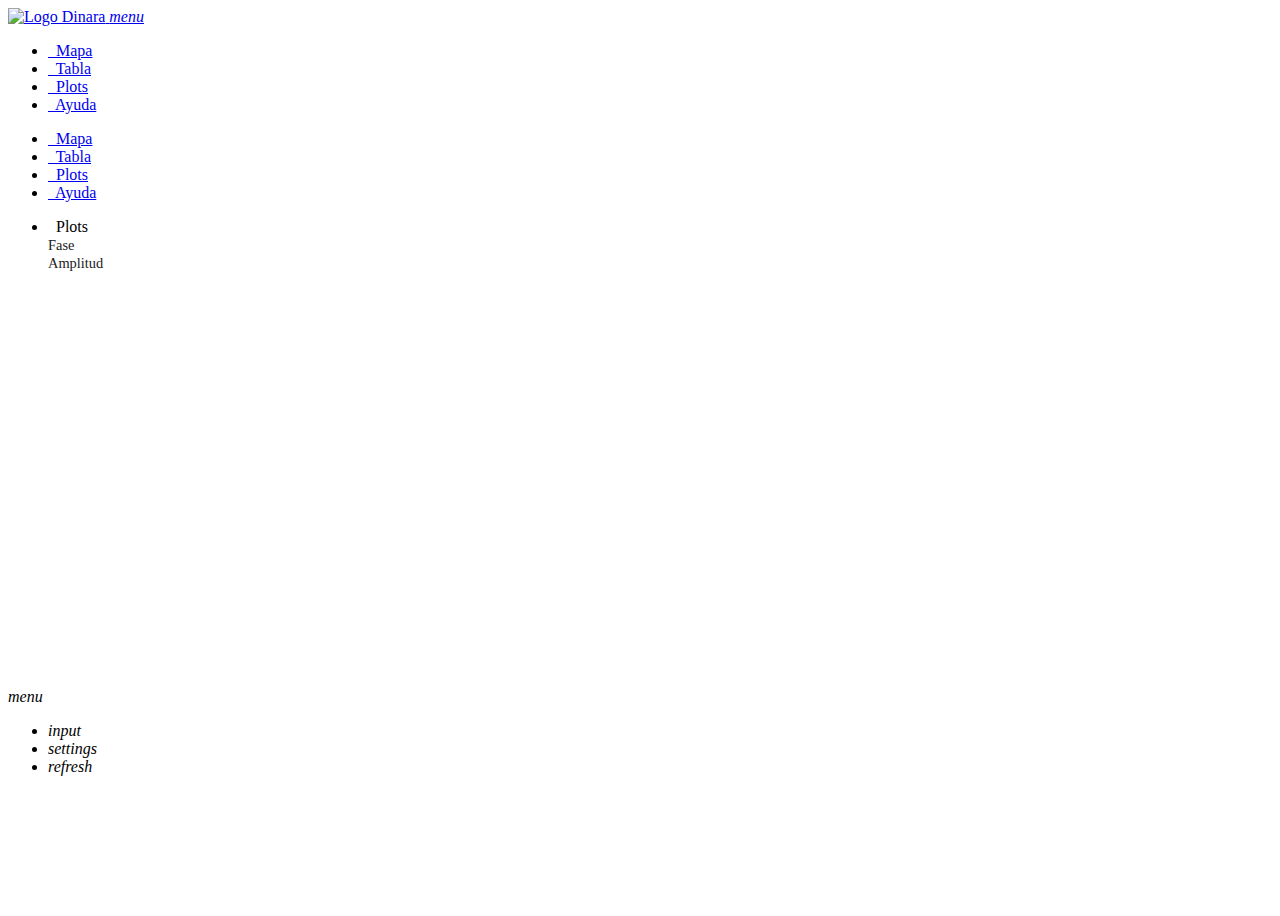
==== www/plots.html @ 2b076448 "add plotly chart" ====
<!DOCTYPE html>
<html lang="es">

<head>
  <!--Let browser know website is optimized for mobile-->
  <meta name="viewport" content="width=device-width, initial-scale=1.0" />
  <meta http-equiv="Content-Type" content="text/html; charset=UTF-8">
  <meta property="og:title" content="Visualizar AIS y VMS data">
  <meta property="og:image" content="img/ais.png">
  <meta property="og:site_name" content="DINARA - LTP">
  <meta property="og:description" content="Aplicación web interactiva basada en R con Shiny, Material Design de Google y consultas a Base de Datos PostgreSQL">
  <link rel="shortcut icon" href="img/ais.png" type="image/x-icon">
  <meta name="author" content="Guzmán López - Data Scientist / Marine Biologist - guzilop@gmail.com">

  <title>AIS/VMS - Laboratorio de Tecnología Pesquera - DINARA | Plots</title>

  <!-- Shiny -->
  <script type="application/html-dependencies">json2[2014.02.04];jquery[1.12.4];shiny[1.0.5];htmlwidgets[0.9];plotly-binding[4.7.1];bootstrap[3.3.7]</script>
  <script src="shared/json2-min.js"></script>
  <script src="js/jquery.min.js" type="text/javascript"></script>
  <script src="js/shiny.min.js" type="text/javascript"></script>
  <link rel="stylesheet" type="text/css" href="shared/shiny.css" />
   <!-- Plotly -->
  <script src="js/htmlwidgets.js" type="text/javascript"></script>
  <script src="js/plotly.js" type="text/javascript"></script>
  <link type="text/css" rel="stylesheet" href="plotlyjs-1.29.2/plotly-htmlwidgets.css">
  <script src="plotlyjs-1.29.2/plotly-latest.min.js"></script>

  <!--Import Google Icon Font-->
  <link type="text/css" href="css/callFontIcons.css" rel="stylesheet">
  <!--Import FontAwesome-->
  <link rel="stylesheet" href="font/font-awesome-4.7.0/css/font-awesome.min.css">
  <!--Import materialize.css-->
  <link type="text/css" rel="stylesheet" href="css/materialize.min.css" media="screen,projection" />
  <!-- Personalized style -->
  <link type="text/css" rel="stylesheet" href="css/personalized.css" media="screen,projection" />

  <!--Import jQuery before materialize.js
  <script type="text/javascript" src="js/jquery-2.2.1.min.js"></script>-->
  <script type="text/javascript" src="js/materialize.min.js"></script>

  <!-- noUiSlider -->
  <link type="text/css" rel="stylesheet" href="css/nouislider.css">
  <script type="text/javascript" src="js/nouislider.js"></script>
  
  <!-- Personalized js -->
  <script type="text/javascript" src="js/personalized_plot.js"></script>


</head>

<header></header>

<main>

  <div class="navbar-fixed">
    <nav class="blue-grey darken-3">
      <a href="http://www.mgap.gub.uy/unidad-ejecutora/direccion-nacional-de-recursos-acuaticos/" class="tooltipped brand-logo" data-position="top" data-delay="1000" data-tooltip="Ir a página web de DINARA" target="_blank">
        <img src="img/logoDINARA.png" alt="Logo Dinara" width="100%" class="">
      </a>
      <a href="#" data-activates="mobile-demo" class="button-collapse"><i class="material-icons">menu</i></a>
      <ul id="nav-mobile" class="right hide-on-med-and-down">
        <li><a href="index.html"><i class="fa fa-location-arrow fa-fw" aria-hidden="true"></i>&nbsp; Mapa</a></li>
        <li><a href="table.html"><i class="fa fa-table fa-fw" aria-hidden="true"></i>&nbsp; Tabla</a></li>
        <li><a href="plots.html"><i class="fa fa-line-chart fa-fw" aria-hidden="true"></i>&nbsp; Plots</a></li>
        <li><a href="about.html"><i class="fa fa-question fa-fw" aria-hidden="true"></i>&nbsp; Ayuda</a></li>
      </ul>
      <ul class="side-nav" id="mobile">
        <li><a href="index.html"><i class="fa fa-location-arrow fa-fw" aria-hidden="true"></i>&nbsp; Mapa</a></li>
        <li><a href="table.html"><i class="fa fa-table fa-fw" aria-hidden="true"></i>&nbsp; Tabla</a></li>
        <li><a href="plots.html"><i class="fa fa-line-chart fa-fw" aria-hidden="true"></i>&nbsp; Plots</a></li>
        <li><a href="about.html"><i class="fa fa-question fa-fw" aria-hidden="true"></i>&nbsp; Ayuda</a></li>
      </ul>
    </nav>
  </div>

  <div class="content-fluid" id="top">

    <!-- Page Layout here -->
    <div class="row">
      <!-- Input Sidebar panel -->
      <div id="sidebarPanel" class="col s12 m4 l3 z-depth-0">
        <div id="input">
          <ul class="collapsible z-depth-0" data-collapsible="accordion">
            <li>
              <div class="tooltipped collapsible-header active" data-position="top" data-delay="1000" data-tooltip="Plots"><i class="fa fa-line-chart fa-fw" aria-hidden="true"></i>&nbsp; Plots</div>
              <div class="collapsible-body" style="display: block;">
                <span>

                  <div class="row">
                    <div class="col s12">
                      <form>
                        <label for="sinePhase">Fase</label>
                        <div id="sinePhase"></div>
                        </form>
                        </div>
                        </div>

                        <div class="row">
                    <div class="col s12">
                      <form>
                        <label for="sineAmplitude">Amplitud</label>
                        <div id="sineAmplitude"></div>
                        </form>
                        </div>
                        </div>

                        </span>
              </div>
            </li>
          </ul>
        </div>
      </div>

      <!-- Main Panel -->
      <div id="mainPanel" class="col s12 m8 l9">
        <section>
          <div class="row">
            <div class="cols 12">
              <div id="plot" style="width:100%; height:400px; " class="plotly html-widget html-widget-output"></div>
            </div>
          </div>
        </section>
      </div>
    </div>
  </div>

  <!-- noUiSlider -->
  <script type="text/javascript" src="js/nouislider.js"></script>

  <!-- button menu -->
  <div class="fixed-action-btn vertical click-to-toggle z-depth-10" style="bottom: 45px; right: 24px;">
    <a class="btn-floating btn-large blue-grey darken-3">
      <i class="material-icons">menu</i>
    </a>
    <ul>
      <li id="btnInput"><a class="btn-floating blue-grey darken-3"><i class="material-icons tooltipped" data-position="left" data-delay="1000" data-tooltip="Entrada de datos">input</i></a></li>
      <li id="btnSettings"><a class="btn-floating blue-grey darken-3"><i class="material-icons tooltipped" data-position="left" data-delay="1000" data-tooltip="Opciones de mapa">settings</i></a></li>
      <li id="btnReplay"><a class="btn-floating blue-grey darken-3"><i class="material-icons tooltipped" data-position="left" data-delay="1000" data-tooltip="Actualizar">refresh</i></a></li>
    </ul>
  </div>
</main>

</html>
---- www/css/personalized.css ----
/*** MI ESTILO ***/

/* Replace colors #26a69a, #84c7c1 from materialize.css

/*** nav ***/


/*
nav {
  color: #fff;
  background-color: #005eff;
  width: 100%;
  height: 56px;
  line-height: 56px;
}
*/


/*** leaflet map ***/

#map {
  width: 100%;
  height:85vh;
  z-index: 2;
}
.ghbtns {
  position: relative;
  top: 4px;
  margin-left: 5px;
  z-index: 2;
}

/*** sticky footer ***/

body {
  display: flex;
  min-height: 100vh;
  flex-direction: column;
}
main {
  flex: 1 0 auto;
}

/*** select options ***/
.dropdown-content li>a, .dropdown-content li>span {
    font-size: 12px !important;
    color: #37474f;
    display: block;
    line-height: 12px !important;
    padding: 12px 14px;
    padding-top: 14px;
    padding-right: 14px;
    padding-bottom: 12px;
    padding-left: 14px;
}

.picker__day--disabled, .picker__day--disabled:hover, .picker--focused .picker__day--disabled{
  background: #595959 !important;
}


/*** noUi sliders ***/
.noUi-connect {
  background-color: #37474f !important;
}

.noUi-horizontal .noUi-handle {
  background-color: #37474f !important;
}

.noUi-target .range-label {
  
  background-color: #37474f !important;
  box-shadow: 0 1px 3px 1px rgba(0, 0, 0, 0.4) !important;
}

.picker__weekday-display {
  
  background-color: #37474f !important;
  
}

.circle {
  height: 30px !important;;
  width: 40px !important;
  border-radius: 0% !important;
}

label {
    font-size: .9rem;
    color: #212121;
}
---- www/css/nouislider.css ----
/*!
 * Materialize v0.97.5 (http://materializecss.com)
 * Copyright 2014-2015 Materialize
 * MIT License (https://raw.githubusercontent.com/Dogfalo/materialize/master/LICENSE)
 */

/* Functional styling;
 * These styles are required for noUiSlider to function.
 * You don't need to change these rules to apply your design.
 */
.noUi-target,
.noUi-target * {
-webkit-touch-callout: none;
-webkit-user-select: none;
-ms-touch-action: none;
-ms-user-select: none;
-moz-user-select: none;
-moz-box-sizing: border-box;
	box-sizing: border-box;
}
.noUi-target {
	position: relative;
	direction: ltr;
}
.noUi-base {
	width: 100%;
	height: 100%;
	position: relative;
	z-index: 1; /* Fix 401 */
}
.noUi-origin {
	position: absolute;
	right: 0;
	top: 6px;
	left: 0;
	bottom: 0;
}
.noUi-handle {
	position: relative;
	z-index: 1;
}
.noUi-stacking .noUi-handle {
/* This class is applied to the lower origin when
   its values is > 50%. */
	z-index: 10;
}
.noUi-state-tap .noUi-origin {
-webkit-transition: left 0.25s, top 0.25s;
	transition: left 0.25s, top 0.25s;
}
.noUi-state-drag * {
	cursor: inherit !important;
}

/* Painting and performance;
 * Browsers can paint handles in their own layer.
 */
.noUi-base {
	-webkit-transform: translate3d(0,0,0);
	transform: translate3d(0,0,0);
}

/* Slider size and handle placement;
 */
.noUi-horizontal {
	height: 18px;
}
.noUi-horizontal .noUi-handle {
	width: 34px;
	height: 28px;
	left: -17px;
	top: -6px;
}
.noUi-vertical {
	width: 18px;
}
.noUi-vertical .noUi-handle {
	width: 28px;
	height: 34px;
	left: -6px;
	top: -17px;
}

/* Styling;
 */
.noUi-background {
	background: #FAFAFA;
	box-shadow: inset 0 1px 1px #f0f0f0;
}
.noUi-connect {
	background: #3FB8AF;
	box-shadow: inset 0 0 3px rgba(51,51,51,0.45);
-webkit-transition: background 450ms;
	transition: background 450ms;
}
.noUi-origin {
	border-radius: 2px;
}
.noUi-target {
	border-radius: 4px;
	border: 1px solid #D3D3D3;
	box-shadow: inset 0 1px 1px #F0F0F0, 0 3px 6px -5px #BBB;
}
.noUi-target.noUi-connect {
	box-shadow: inset 0 0 3px rgba(51,51,51,0.45), 0 3px 6px -5px #BBB;
}

/* Handles and cursors;
 */
.noUi-dragable {
	cursor: w-resize;
}
.noUi-vertical .noUi-dragable {
	cursor: n-resize;
}
.noUi-handle {
	border: 1px solid #D9D9D9;
	border-radius: 3px;
	background: #FFF;
	cursor: default;
	box-shadow: inset 0 0 1px #FFF,
				inset 0 1px 7px #EBEBEB,
				0 3px 6px -3px #BBB;
}
.noUi-active {
	box-shadow: inset 0 0 1px #FFF,
				inset 0 1px 7px #DDD,
				0 3px 6px -3px #BBB;
}

/* Handle stripes;
 */
.noUi-handle:before,
.noUi-handle:after {
	content: "";
	display: block;
	position: absolute;
	height: 14px;
	width: 1px;
	background: #E8E7E6;
	left: 14px;
	top: 6px;
}
.noUi-handle:after {
	left: 17px;
}
.noUi-vertical .noUi-handle:before,
.noUi-vertical .noUi-handle:after {
	width: 14px;
	height: 1px;
	left: 6px;
	top: 14px;
}
.noUi-vertical .noUi-handle:after {
	top: 17px;
}

/* Disabled state;
 */
[disabled].noUi-connect,
[disabled] .noUi-connect {
	background: #B8B8B8;
}
[disabled].noUi-origin,
[disabled] .noUi-handle {
	cursor: not-allowed;
}

/*Materialize Theming*/

.noUi-target {

  box-shadow: none;
  border: none;
}
.noUi-base {
  height: 15px;
  top: -6px;
}
.noUi-background {
  height: 3px;
  top: 6px;
  background-color: #bfbfbf;
}
.noUi-horizontal {
  height: 3px;
}
.noUi-connect {
  height: 3px;
  top: 6px;
  background-color: #26A69A;
  box-shadow: none;
}

/*Handle*/
.noUi-horizontal .noUi-handle {
  width: 15px;
  height: 15px;
  border-radius: 50%;
  box-shadow: none;
  background-color: #26A69A;
  border: none;
  left: -5px;
  top: -6px;
  transition: width .2s cubic-bezier(0.215, 0.610, 0.355, 1.000),
              height .2s cubic-bezier(0.215, 0.610, 0.355, 1.000),
              left .2s cubic-bezier(0.215, 0.610, 0.355, 1.000),
              top .2s cubic-bezier(0.215, 0.610, 0.355, 1.000);
}
.noUi-handle:before {
  content: none;
}
.noUi-handle:after {
  content: none;
}
/*Handle on Drag*/
.noUi-target .noUi-active.noUi-handle {
  width: 3px;
  height: 3px;
  left: 0;
  top: 0;
}

.noUi-target .noUi-active .range-label span {
}
.noUi-target .range-label {
  position: absolute;
  height: 30px;
  width: 30px;
  top: -17px;
  left: -2px;
  background-color: #26A69A;
  border-radius: 50%;
  transition: border-radius .25s cubic-bezier(0.215, 0.610, 0.355, 1.000),
              transform .25s cubic-bezier(0.215, 0.610, 0.355, 1.000);
  transform: scale(.5) rotate(-45deg);
  transform-origin: 50% 100%;
}
.noUi-target .noUi-active .range-label {
  border-radius: 15px 15px 15px 0;
  transform: rotate(-45deg) translate(23px, -25px);

}
.range-label span {
  width: 100%;
  text-align: center;
  color: #fff;
  font-size: 12px;
  transform: rotate(45deg);
  opacity: 0;
  position: absolute;
  top: 7px;
  left: -1px;
  transition: opacity .25s cubic-bezier(0.215, 0.610, 0.355, 1.000);
}
.noUi-active .range-label span {
  opacity: 1;
}
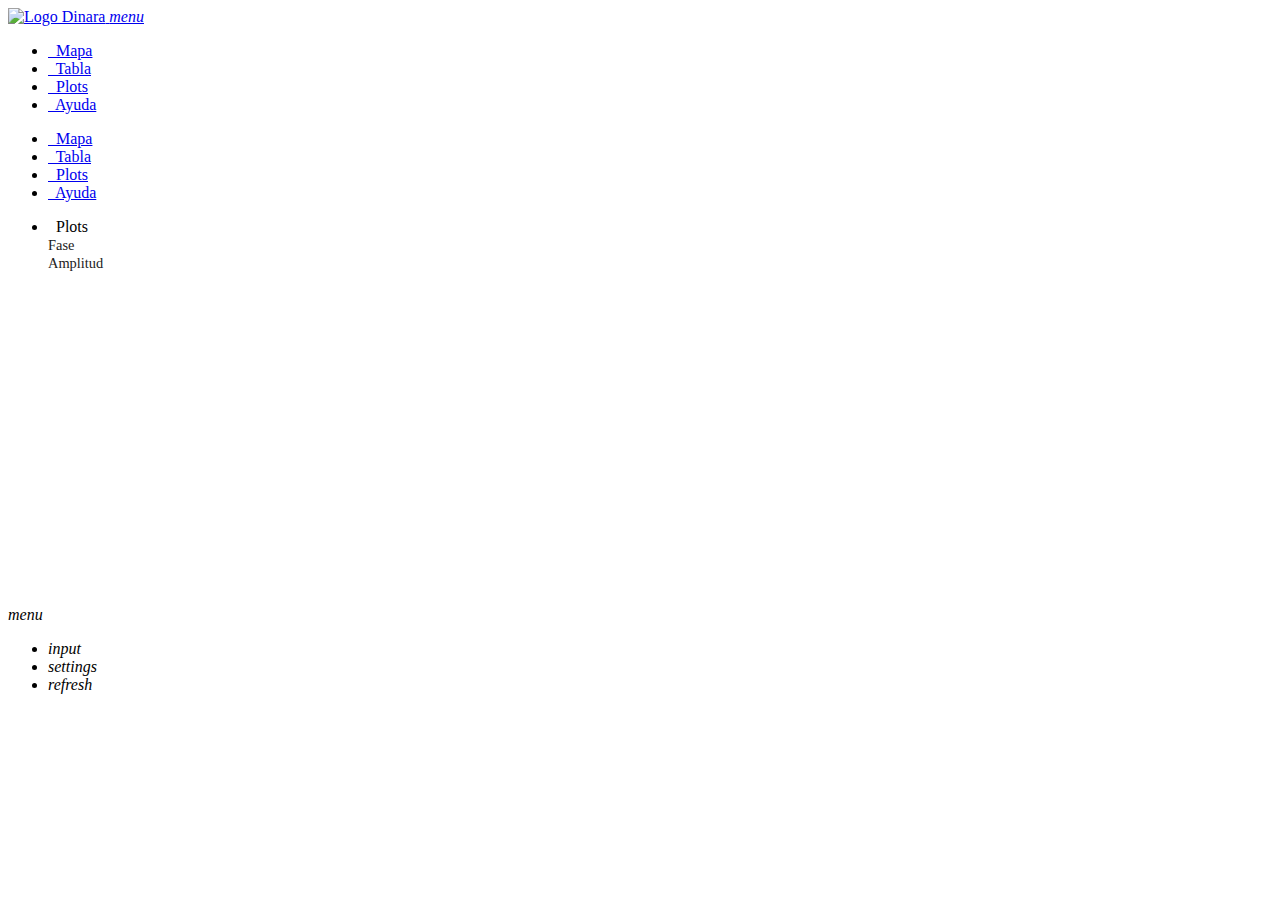
==== commit b24ce100: "change plot height" ====
--- a/www/plots.html
+++ b/www/plots.html
@@ -115,9 +115,10 @@
       <!-- Main Panel -->
       <div id="mainPanel" class="col s12 m8 l9">
         <section>
+          <br />
           <div class="row">
             <div class="cols 12">
-              <div id="plot" style="width:100%; height:400px; " class="plotly html-widget html-widget-output"></div>
+              <div id="plotSpeed" style="width:100%; height:300px; " class="plotly html-widget html-widget-output"></div>
             </div>
           </div>
         </section>
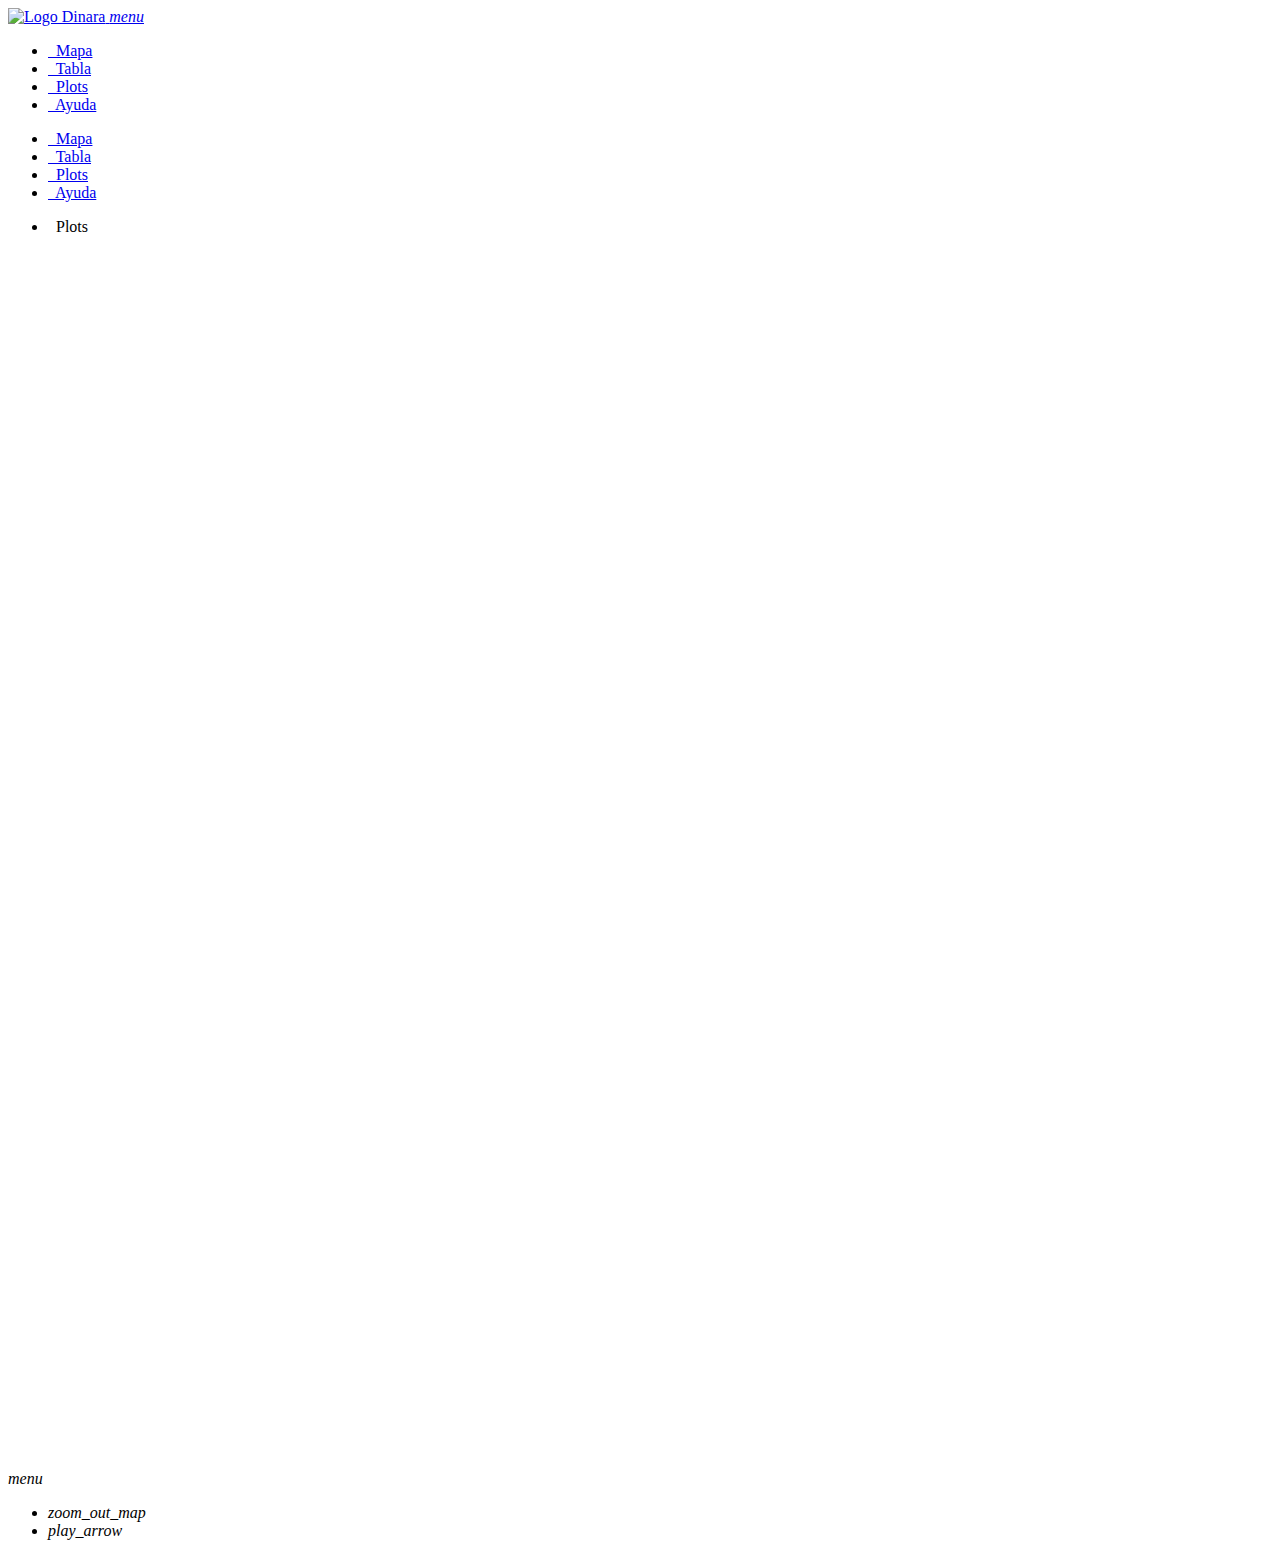
==== commit 753b8ee0: "add menu buttons and fullscreen option" ====
--- a/www/plots.html
+++ b/www/plots.html
@@ -5,14 +5,14 @@
   <!--Let browser know website is optimized for mobile-->
   <meta name="viewport" content="width=device-width, initial-scale=1.0" />
   <meta http-equiv="Content-Type" content="text/html; charset=UTF-8">
-  <meta property="og:title" content="Visualizar AIS y VMS data">
+  <meta property="og:title" content="Visualizar AIS data">
   <meta property="og:image" content="img/ais.png">
-  <meta property="og:site_name" content="DINARA - LTP">
+  <meta property="og:site_name" content="DINARA">
   <meta property="og:description" content="Aplicación web interactiva basada en R con Shiny, Material Design de Google y consultas a Base de Datos PostgreSQL">
   <link rel="shortcut icon" href="img/ais.png" type="image/x-icon">
   <meta name="author" content="Guzmán López - Data Scientist / Marine Biologist - guzilop@gmail.com">
 
-  <title>AIS/VMS - Laboratorio de Tecnología Pesquera - DINARA | Plots</title>
+  <title>AIS - DINARA | Plots</title>
 
   <!-- Shiny -->
   <script type="application/html-dependencies">json2[2014.02.04];jquery[1.12.4];shiny[1.0.5];htmlwidgets[0.9];plotly-binding[4.7.1];bootstrap[3.3.7]</script>
@@ -20,7 +20,7 @@
   <script src="js/jquery.min.js" type="text/javascript"></script>
   <script src="js/shiny.min.js" type="text/javascript"></script>
   <link rel="stylesheet" type="text/css" href="shared/shiny.css" />
-   <!-- Plotly -->
+  <!-- Plotly -->
   <script src="js/htmlwidgets.js" type="text/javascript"></script>
   <script src="js/plotly.js" type="text/javascript"></script>
   <link type="text/css" rel="stylesheet" href="plotlyjs-1.29.2/plotly-htmlwidgets.css">
@@ -29,7 +29,7 @@
   <!--Import Google Icon Font-->
   <link type="text/css" href="css/callFontIcons.css" rel="stylesheet">
   <!--Import FontAwesome-->
-  <link rel="stylesheet" href="font/font-awesome-4.7.0/css/font-awesome.min.css">
+  <link rel="stylesheet" href="fonts/font-awesome-4.7.0/css/font-awesome.min.css">
   <!--Import materialize.css-->
   <link type="text/css" rel="stylesheet" href="css/materialize.min.css" media="screen,projection" />
   <!-- Personalized style -->
@@ -42,17 +42,12 @@
   <!-- noUiSlider -->
   <link type="text/css" rel="stylesheet" href="css/nouislider.css">
   <script type="text/javascript" src="js/nouislider.js"></script>
-  
+
   <!-- Personalized js -->
   <script type="text/javascript" src="js/personalized_plot.js"></script>
-
-
 </head>
-
 <header></header>
-
 <main>
-
   <div class="navbar-fixed">
     <nav class="blue-grey darken-3">
       <a href="http://www.mgap.gub.uy/unidad-ejecutora/direccion-nacional-de-recursos-acuaticos/" class="tooltipped brand-logo" data-position="top" data-delay="1000" data-tooltip="Ir a página web de DINARA" target="_blank">
@@ -62,20 +57,18 @@
       <ul id="nav-mobile" class="right hide-on-med-and-down">
         <li><a href="index.html"><i class="fa fa-location-arrow fa-fw" aria-hidden="true"></i>&nbsp; Mapa</a></li>
         <li><a href="table.html"><i class="fa fa-table fa-fw" aria-hidden="true"></i>&nbsp; Tabla</a></li>
-        <li><a href="plots.html"><i class="fa fa-line-chart fa-fw" aria-hidden="true"></i>&nbsp; Plots</a></li>
+        <li class="active"><a href="plots.html"><i class="fa fa-line-chart fa-fw" aria-hidden="true"></i>&nbsp; Plots</a></li>
         <li><a href="about.html"><i class="fa fa-question fa-fw" aria-hidden="true"></i>&nbsp; Ayuda</a></li>
       </ul>
       <ul class="side-nav" id="mobile">
         <li><a href="index.html"><i class="fa fa-location-arrow fa-fw" aria-hidden="true"></i>&nbsp; Mapa</a></li>
         <li><a href="table.html"><i class="fa fa-table fa-fw" aria-hidden="true"></i>&nbsp; Tabla</a></li>
-        <li><a href="plots.html"><i class="fa fa-line-chart fa-fw" aria-hidden="true"></i>&nbsp; Plots</a></li>
+        <li class="active"><a href="plots.html"><i class="fa fa-line-chart fa-fw" aria-hidden="true"></i>&nbsp; Plots</a></li>
         <li><a href="about.html"><i class="fa fa-question fa-fw" aria-hidden="true"></i>&nbsp; Ayuda</a></li>
       </ul>
     </nav>
   </div>
-
   <div class="content-fluid" id="top">
-
     <!-- Page Layout here -->
     <div class="row">
       <!-- Input Sidebar panel -->
@@ -86,25 +79,14 @@
               <div class="tooltipped collapsible-header active" data-position="top" data-delay="1000" data-tooltip="Plots"><i class="fa fa-line-chart fa-fw" aria-hidden="true"></i>&nbsp; Plots</div>
               <div class="collapsible-body" style="display: block;">
                 <span>
-
                   <div class="row">
                     <div class="col s12">
-                      <form>
-                        <label for="sinePhase">Fase</label>
-                        <div id="sinePhase"></div>
-                        </form>
                         </div>
                         </div>
-
                         <div class="row">
                     <div class="col s12">
-                      <form>
-                        <label for="sineAmplitude">Amplitud</label>
-                        <div id="sineAmplitude"></div>
-                        </form>
                         </div>
                         </div>
-
                         </span>
               </div>
             </li>
@@ -115,10 +97,20 @@
       <!-- Main Panel -->
       <div id="mainPanel" class="col s12 m8 l9">
         <section>
-          <br />
+          <br>
           <div class="row">
-            <div class="cols 12">
-              <div id="plotSpeed" style="width:100%; height:300px; " class="plotly html-widget html-widget-output"></div>
+            <div class="col s12 m9 l9">
+              <div id="plotHistSignals" class="shiny-plot-output" style="width: 100%; height: 200px"></div>
+            </div>
+            <div class="col s12 m3 l3"></div>
+            </div>
+          <div class="row">
+            <div class="col s12 m9 l9">
+              <!--<div id="plotSpeed" style="width:100%; height:300px; " class="plotly html-widget html-widget-output"></div>-->
+              <div id="plotScatterPlotSpeed" class="shiny-plot-output" style="width: 100%; height: 500px"></div>
+            </div>
+            <div class="col s12 m3 l3">
+              <div id="plotHistSpeed" class="shiny-plot-output" style="width: 100%; height: 500px"></div>
             </div>
           </div>
         </section>
@@ -128,18 +120,17 @@
 
   <!-- noUiSlider -->
   <script type="text/javascript" src="js/nouislider.js"></script>
-
-  <!-- button menu -->
+  
+   <!-- button menu -->
   <div class="fixed-action-btn vertical click-to-toggle z-depth-10" style="bottom: 45px; right: 24px;">
     <a class="btn-floating btn-large blue-grey darken-3">
       <i class="material-icons">menu</i>
     </a>
     <ul>
-      <li id="btnInput"><a class="btn-floating blue-grey darken-3"><i class="material-icons tooltipped" data-position="left" data-delay="1000" data-tooltip="Entrada de datos">input</i></a></li>
-      <li id="btnSettings"><a class="btn-floating blue-grey darken-3"><i class="material-icons tooltipped" data-position="left" data-delay="1000" data-tooltip="Opciones de mapa">settings</i></a></li>
-      <li id="btnReplay"><a class="btn-floating blue-grey darken-3"><i class="material-icons tooltipped" data-position="left" data-delay="1000" data-tooltip="Actualizar">refresh</i></a></li>
+      <li id="btnInput"><a class="btn-floating blue-grey darken-3"><i class="material-icons tooltipped" data-position="left" data-delay="1000" data-tooltip="Pantalla completa">zoom_out_map</i></a></li>
+       <li id="btnReplay"><a class="btn-floating blue-grey darken-3"><i class="material-icons tooltipped" data-position="left" data-delay="1000" data-tooltip="Mostrar">play_arrow</i></a></li>
     </ul>
   </div>
+  
 </main>
-
-</html>
+</html>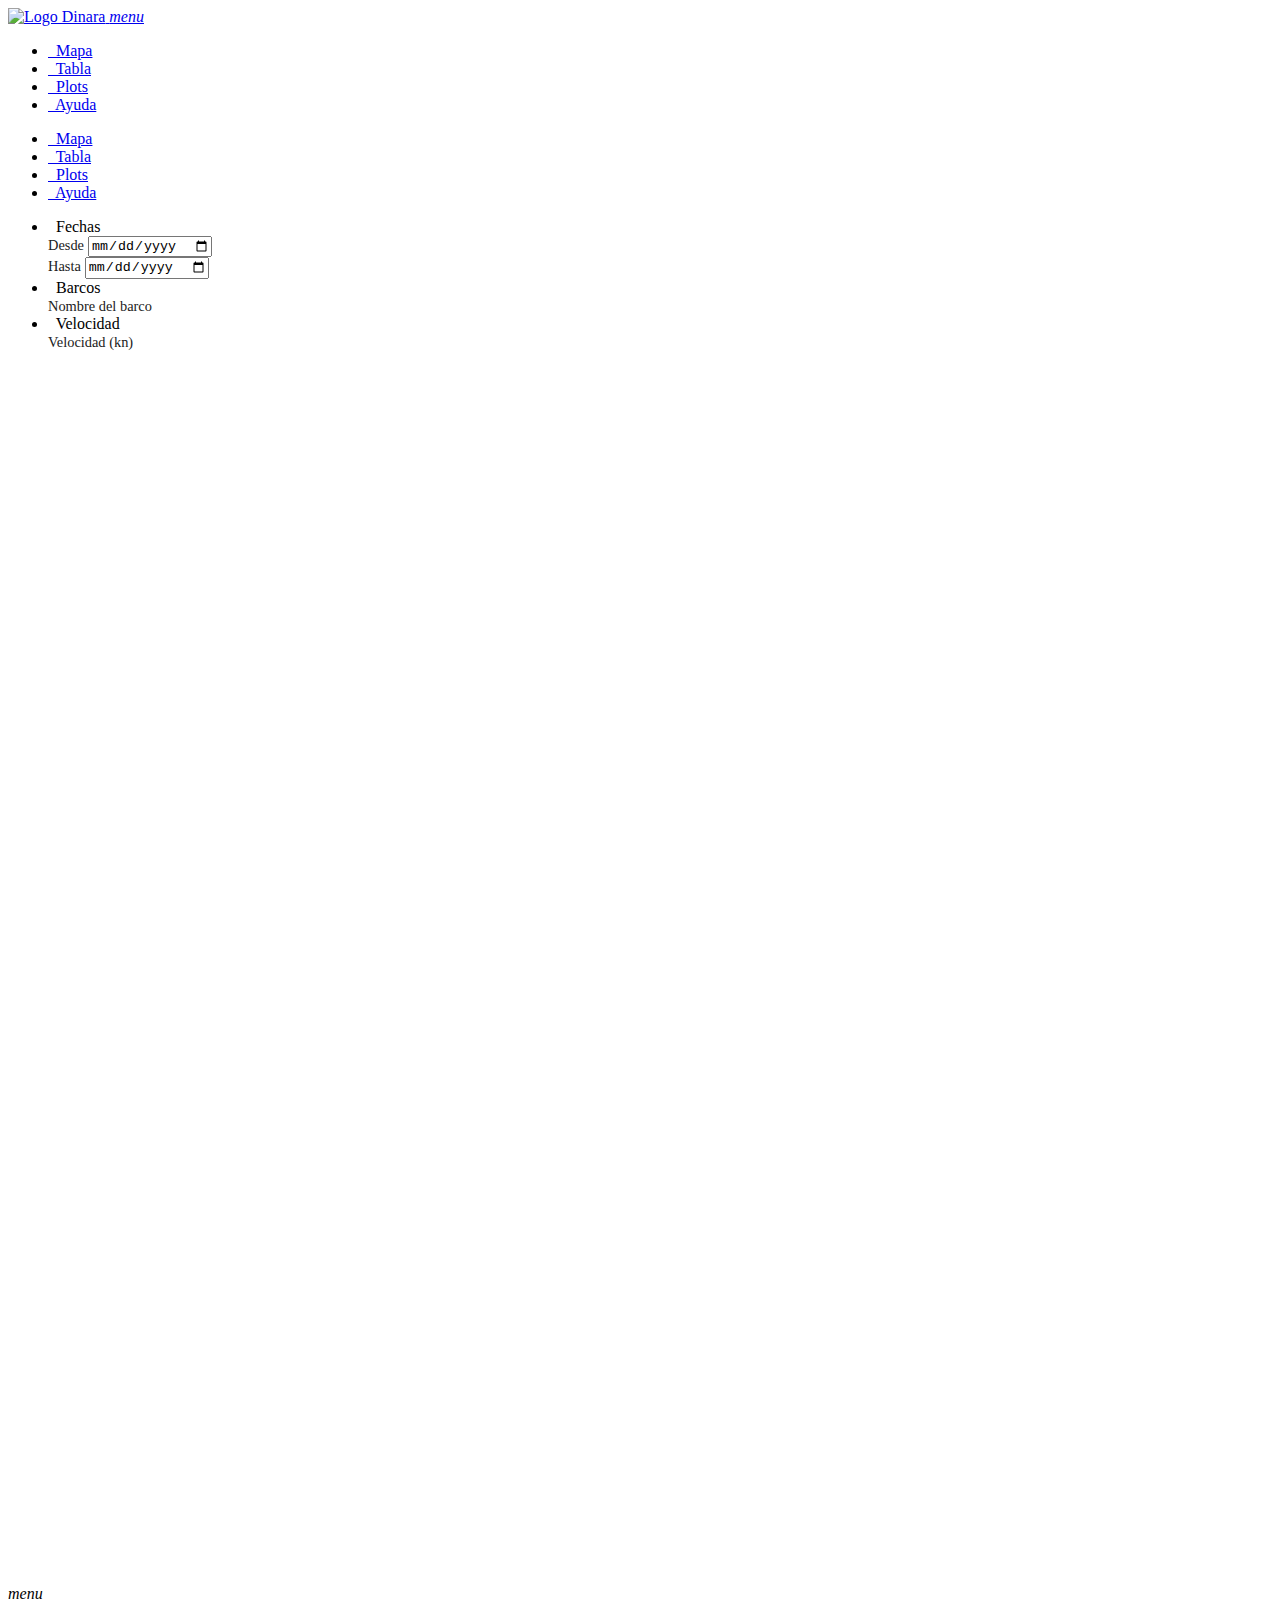
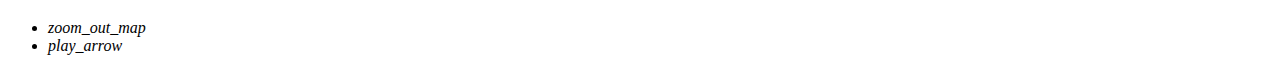
==== commit 55bc8cca: "remove repetitive code and build one reactive function for that" ====
--- a/www/plots.html
+++ b/www/plots.html
@@ -22,9 +22,9 @@
   <link rel="stylesheet" type="text/css" href="shared/shiny.css" />
   <!-- Plotly -->
   <script src="js/htmlwidgets.js" type="text/javascript"></script>
-  <script src="js/plotly.js" type="text/javascript"></script>
-  <link type="text/css" rel="stylesheet" href="plotlyjs-1.29.2/plotly-htmlwidgets.css">
-  <script src="plotlyjs-1.29.2/plotly-latest.min.js"></script>
+  <!--<script src="js/plotly.js" type="text/javascript"></script>-->
+  <!--<link type="text/css" rel="stylesheet" href="plotlyjs-1.29.2/plotly-htmlwidgets.css">-->
+  <!--<script src="plotlyjs-1.29.2/plotly-latest.min.js"></script>-->
 
   <!--Import Google Icon Font-->
   <link type="text/css" href="css/callFontIcons.css" rel="stylesheet">
@@ -76,18 +76,54 @@
         <div id="input">
           <ul class="collapsible z-depth-0" data-collapsible="accordion">
             <li>
-              <div class="tooltipped collapsible-header active" data-position="top" data-delay="1000" data-tooltip="Plots"><i class="fa fa-line-chart fa-fw" aria-hidden="true"></i>&nbsp; Plots</div>
+              <div class="tooltipped collapsible-header active" data-position="right" data-delay="1000" data-tooltip="Consultar por fechas"><i class="fa fa-calendar fa-fw" aria-hidden="true"></i>&nbsp; Fechas</div>
+              <div class="collapsible-body">
+                <span>
+      <div class="row">
+        <div class="col s6">
+          <label for="dateFromDatePicker">Desde</label>
+          <input id="dateFromDatePicker" name="dateFrom" type="date" data-value="2012-05-8"  class="datepicker">
+        </div>
+        <div class="col s6">
+          <label for="dateUntilDatePicker">Hasta</label>
+          <input id="dateUntilDatePicker" type="date" data-value="2014-05-17" class="datepicker">
+        </div>
+      </div>
+    </span>
+              </div>
+            </li>
+            <li>
+              <div class="tooltipped collapsible-header" data-position="top" data-delay="1000" data-tooltip="Seleccionar barcos"><i class="fa fa-ship fa-fw" aria-hidden="true"></i>&nbsp; Barcos</div>
               <div class="collapsible-body" style="display: block;">
                 <span>
                   <div class="row">
                     <div class="col s12">
-                        </div>
-                        </div>
-                        <div class="row">
+                      <div id="" class="input-field col s12">
+                        <div id="searchVesselNameInput" type="text" class="chips chips-autocomplete"></div>
+                        <label for="searchVesselNameInput">Nombre del barco</label>
+                      </div>
+                    </div>
+                  </div>
+                </span>
+              </div>
+            </li>
+            <li>
+              <div class="tooltipped collapsible-header active" data-position="top" data-delay="1000" data-tooltip="Configurar gráficas de velocidad"><i class="fa fa-line-chart fa-fw" aria-hidden="true"></i>&nbsp; Velocidad</div>
+              <div class="collapsible-body" style="display: block;">
+                <span>
+                  <div class="row">
                     <div class="col s12">
-                        </div>
-                        </div>
-                        </span>
+                    <form>
+                      <label for="vesselSpeedSlider">Velocidad (kn)</label>
+                      <div id="vesselSpeedSlider"></div>
+                    </form>
+                    </div>
+                  </div>
+                  <div class="row">
+                    <div class="col s12">
+                    </div>
+                  </div>
+                </span>
               </div>
             </li>
           </ul>
@@ -103,11 +139,11 @@
               <div id="plotHistSignals" class="shiny-plot-output" style="width: 100%; height: 200px"></div>
             </div>
             <div class="col s12 m3 l3"></div>
-            </div>
+          </div>
           <div class="row">
             <div class="col s12 m9 l9">
               <!--<div id="plotSpeed" style="width:100%; height:300px; " class="plotly html-widget html-widget-output"></div>-->
-              <div id="plotScatterPlotSpeed" class="shiny-plot-output" style="width: 100%; height: 500px"></div>
+              <div id="scatterPlotSpeed" class="shiny-plot-output" style="width: 100%; height: 500px"></div>
             </div>
             <div class="col s12 m3 l3">
               <div id="plotHistSpeed" class="shiny-plot-output" style="width: 100%; height: 500px"></div>
@@ -120,17 +156,23 @@
 
   <!-- noUiSlider -->
   <script type="text/javascript" src="js/nouislider.js"></script>
-  
-   <!-- button menu -->
+
+  <!-- button menu -->
   <div class="fixed-action-btn vertical click-to-toggle z-depth-10" style="bottom: 45px; right: 24px;">
     <a class="btn-floating btn-large blue-grey darken-3">
       <i class="material-icons">menu</i>
     </a>
     <ul>
       <li id="btnInput"><a class="btn-floating blue-grey darken-3"><i class="material-icons tooltipped" data-position="left" data-delay="1000" data-tooltip="Pantalla completa">zoom_out_map</i></a></li>
-       <li id="btnReplay"><a class="btn-floating blue-grey darken-3"><i class="material-icons tooltipped" data-position="left" data-delay="1000" data-tooltip="Mostrar">play_arrow</i></a></li>
+      <li id="btnReplay"><a class="btn-floating blue-grey darken-3"><i class="material-icons tooltipped" data-position="left" data-delay="1000" data-tooltip="Mostrar">play_arrow</i></a></li>
     </ul>
   </div>
-  
+
+  <!-- Modal Structure -->
+  <div id="modal1" class="modal">
+    <div class="modal-content"></div>
+  </div>
+
 </main>
+
 </html>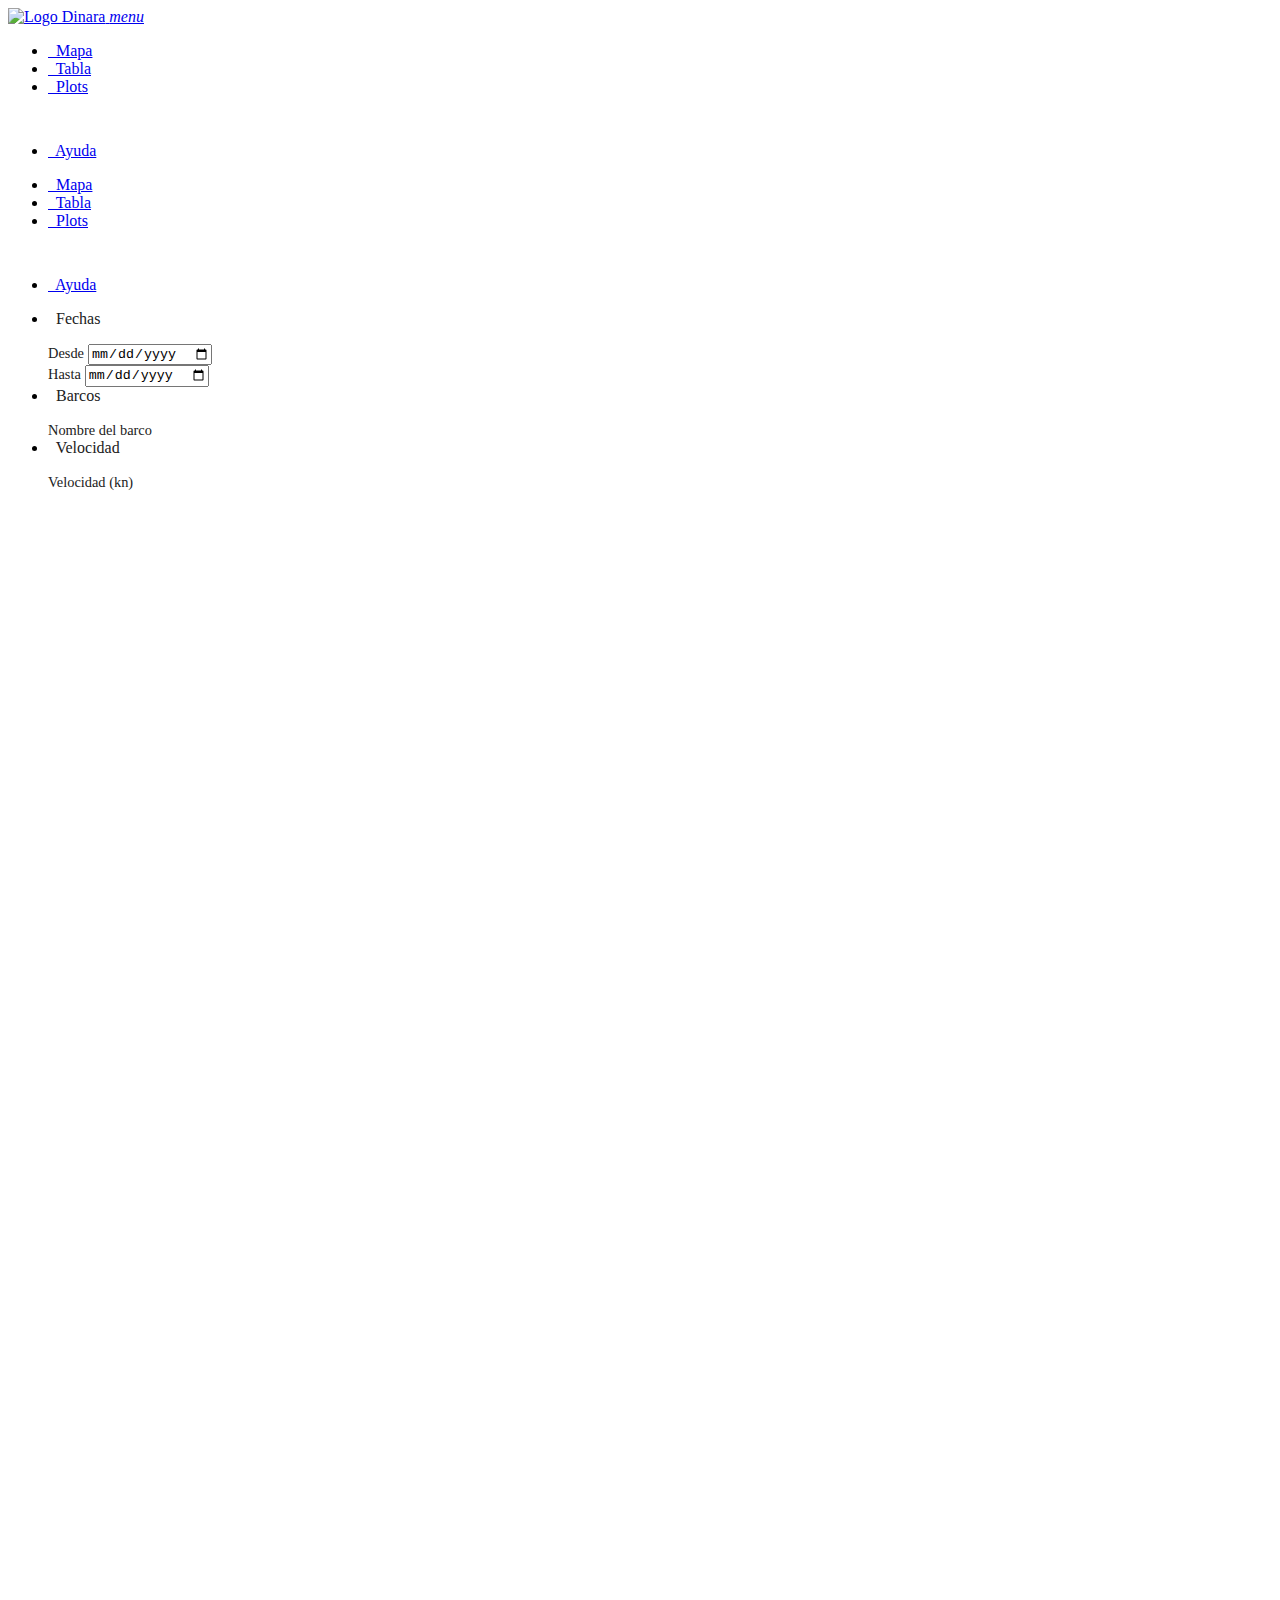
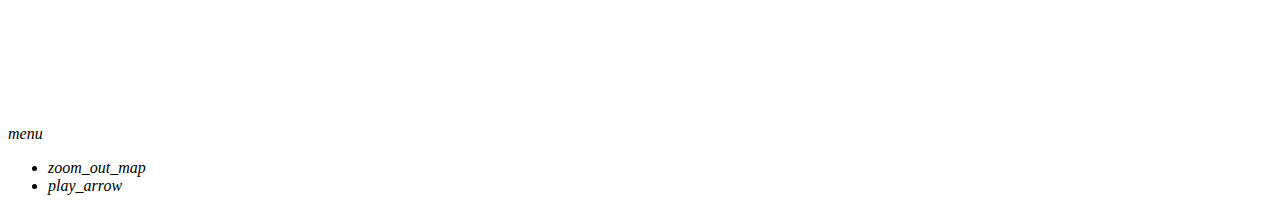
==== commit 6844db4e: "remove active in collapsible header" ====
--- a/www/plots.html
+++ b/www/plots.html
@@ -20,8 +20,9 @@
   <script src="js/jquery.min.js" type="text/javascript"></script>
   <script src="js/shiny.min.js" type="text/javascript"></script>
   <link rel="stylesheet" type="text/css" href="shared/shiny.css" />
+  
   <!-- Plotly -->
-  <script src="js/htmlwidgets.js" type="text/javascript"></script>
+  <!--<script src="js/htmlwidgets.js" type="text/javascript"></script>-->
   <!--<script src="js/plotly.js" type="text/javascript"></script>-->
   <!--<link type="text/css" rel="stylesheet" href="plotlyjs-1.29.2/plotly-htmlwidgets.css">-->
   <!--<script src="plotlyjs-1.29.2/plotly-latest.min.js"></script>-->
@@ -76,7 +77,7 @@
         <div id="input">
           <ul class="collapsible z-depth-0" data-collapsible="accordion">
             <li>
-              <div class="tooltipped collapsible-header active" data-position="right" data-delay="1000" data-tooltip="Consultar por fechas"><i class="fa fa-calendar fa-fw" aria-hidden="true"></i>&nbsp; Fechas</div>
+              <div class="tooltipped collapsible-header" data-position="right" data-delay="1000" data-tooltip="Consultar por fechas"><i class="fa fa-calendar fa-fw" aria-hidden="true"></i>&nbsp; Fechas</div>
               <div class="collapsible-body">
                 <span>
       <div class="row">
--- a/www/css/personalized.css
+++ b/www/css/personalized.css
@@ -1,9 +1,17 @@
 /*** MI ESTILO ***/
+
 
 /* Replace colors #26a69a, #84c7c1 from materialize.css
 
 /*** nav ***/
 
+nav ul li.active {
+  height: 64px;
+}
+
+nav ul a {
+  height: 64px;
+}
 
 /*
 nav {
@@ -20,15 +28,17 @@
 
 #map {
   width: 100%;
-  height:85vh;
+  height: 100vh;
   z-index: 2;
 }
+
 .ghbtns {
   position: relative;
   top: 4px;
   margin-left: 5px;
   z-index: 2;
 }
+
 
 /*** sticky footer ***/
 
@@ -37,29 +47,33 @@
   min-height: 100vh;
   flex-direction: column;
 }
+
 main {
   flex: 1 0 auto;
 }
 
+
 /*** select options ***/
+
 .dropdown-content li>a, .dropdown-content li>span {
-    font-size: 12px !important;
-    color: #37474f;
-    display: block;
-    line-height: 12px !important;
-    padding: 12px 14px;
-    padding-top: 14px;
-    padding-right: 14px;
-    padding-bottom: 12px;
-    padding-left: 14px;
+  font-size: 12px !important;
+  color: #37474f;
+  display: block;
+  line-height: 12px !important;
+  padding: 12px 14px;
+  padding-top: 14px;
+  padding-right: 14px;
+  padding-bottom: 12px;
+  padding-left: 14px;
 }
 
-.picker__day--disabled, .picker__day--disabled:hover, .picker--focused .picker__day--disabled{
+.picker__day--disabled, .picker__day--disabled:hover, .picker--focused .picker__day--disabled {
   background: #595959 !important;
 }
 
 
 /*** noUi sliders ***/
+
 .noUi-connect {
   background-color: #37474f !important;
 }
@@ -69,24 +83,66 @@
 }
 
 .noUi-target .range-label {
-  
   background-color: #37474f !important;
   box-shadow: 0 1px 3px 1px rgba(0, 0, 0, 0.4) !important;
 }
 
 .picker__weekday-display {
-  
   background-color: #37474f !important;
-  
 }
 
 .circle {
-  height: 30px !important;;
+  height: 30px !important;
   width: 40px !important;
   border-radius: 0% !important;
 }
 
 label {
-    font-size: .9rem;
-    color: #212121;
+  font-size: .9rem;
+  color: #212121;
+}
+
+.collapsible-header {
+  font-size: 1rem;
+  color: #212121;
+}
+
+.collapsible-body {
+  padding-top: 1rem;
+  padding-right: 0;
+  padding-bottom: 0;
+  padding-left: 0;
+}
+
+#sidebarPanel .fa {
+  color: #37474f;
+}
+
+nav .fa {
+  color: #fff;
+}
+
+#modal1 div {
+  padding: 0;
+}
+
+#shiny-notification-panel {
+    position: fixed;
+    bottom: 40%;
+    right: 40%;
+    background-color: rgba(0,0,0,0);
+    padding: 5px;
+    width: 400px;
+    z-index: 99999;
+}
+
+.shiny-notification-close {
+    float: right;
+    font-weight: bold;
+    font-size: 0;
+    bottom: 9px;
+    position: relative;
+    padding-left: 4px;
+    color: #444;
+    cursor: default;
 }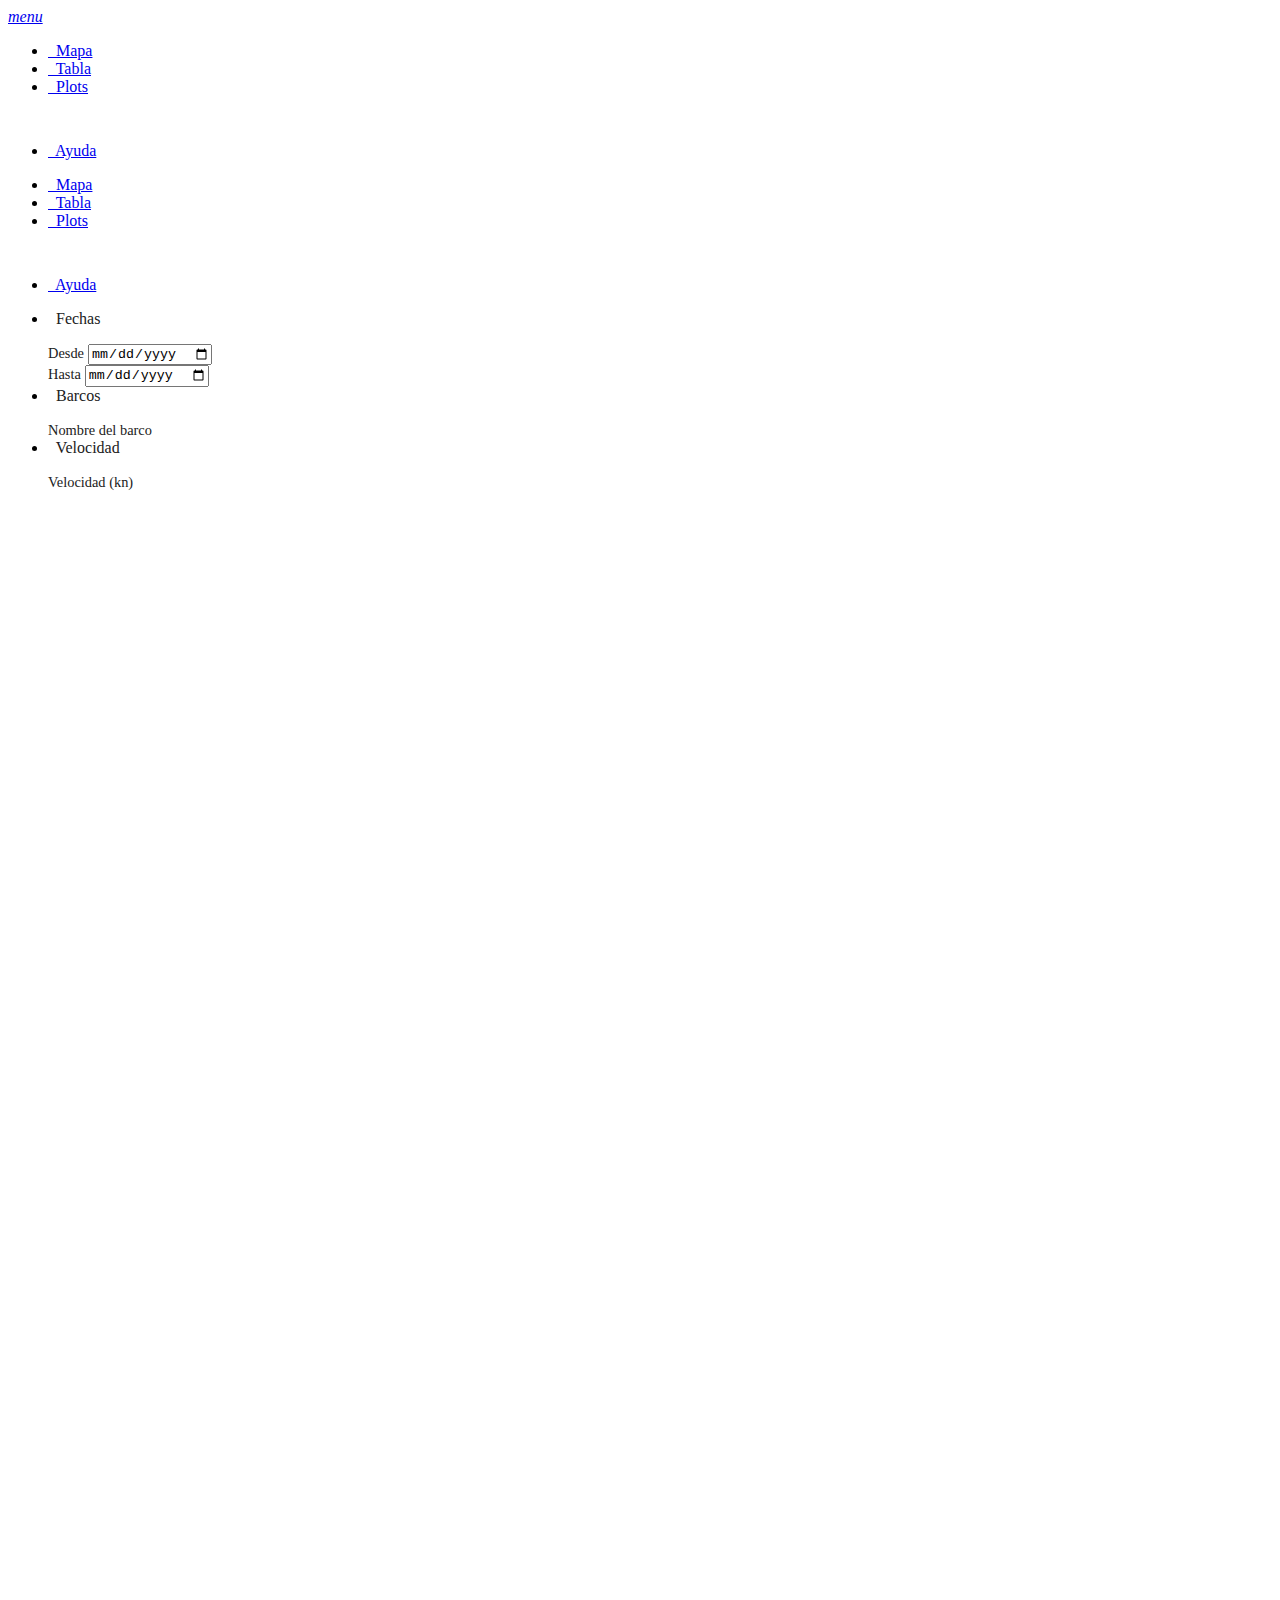
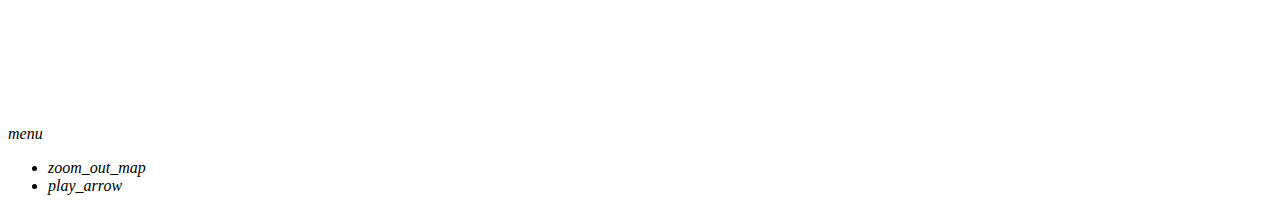
==== commit 2c69ee7e: "remove DINARA label" ====
--- a/www/plots.html
+++ b/www/plots.html
@@ -7,12 +7,12 @@
   <meta http-equiv="Content-Type" content="text/html; charset=UTF-8">
   <meta property="og:title" content="Visualizar AIS data">
   <meta property="og:image" content="img/ais.png">
-  <meta property="og:site_name" content="DINARA">
+  <meta property="og:site_name" content="AIS">
   <meta property="og:description" content="Aplicación web interactiva basada en R con Shiny, Material Design de Google y consultas a Base de Datos PostgreSQL">
   <link rel="shortcut icon" href="img/ais.png" type="image/x-icon">
   <meta name="author" content="Guzmán López - Data Scientist / Marine Biologist - guzilop@gmail.com">
 
-  <title>AIS - DINARA | Plots</title>
+  <title>AIS | Plots</title>
 
   <!-- Shiny -->
   <script type="application/html-dependencies">json2[2014.02.04];jquery[1.12.4];shiny[1.0.5];htmlwidgets[0.9];plotly-binding[4.7.1];bootstrap[3.3.7]</script>
@@ -51,9 +51,9 @@
 <main>
   <div class="navbar-fixed">
     <nav class="blue-grey darken-3">
-      <a href="http://www.mgap.gub.uy/unidad-ejecutora/direccion-nacional-de-recursos-acuaticos/" class="tooltipped brand-logo" data-position="top" data-delay="1000" data-tooltip="Ir a página web de DINARA" target="_blank">
+      <!--<a href="http://www.mgap.gub.uy/unidad-ejecutora/direccion-nacional-de-recursos-acuaticos/" class="tooltipped brand-logo" data-position="top" data-delay="1000" data-tooltip="Ir a página web de DINARA" target="_blank">
         <img src="img/logoDINARA.png" alt="Logo Dinara" width="100%" class="">
-      </a>
+      </a>-->
       <a href="#" data-activates="mobile-demo" class="button-collapse"><i class="material-icons">menu</i></a>
       <ul id="nav-mobile" class="right hide-on-med-and-down">
         <li><a href="index.html"><i class="fa fa-location-arrow fa-fw" aria-hidden="true"></i>&nbsp; Mapa</a></li>
